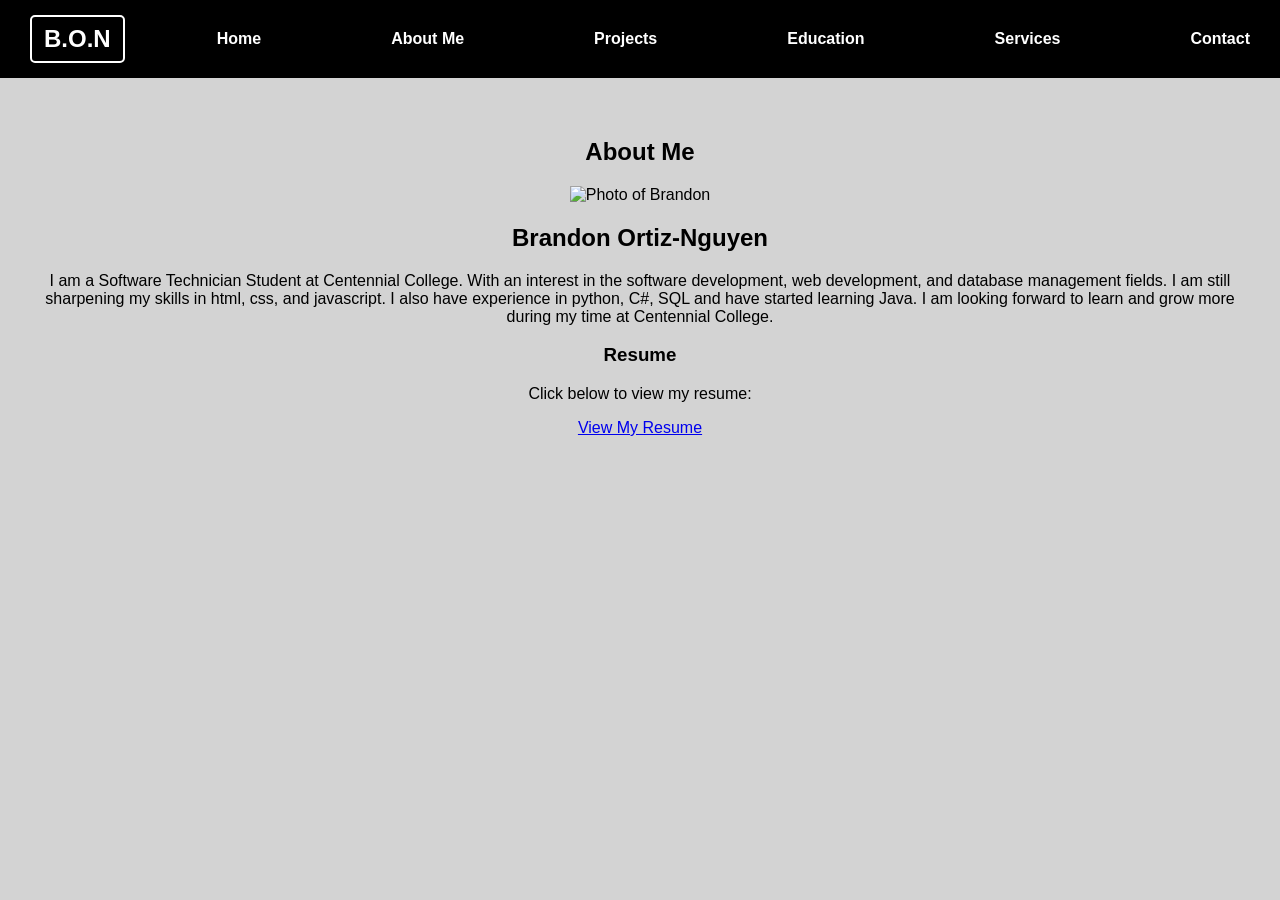
==== aboutme.html @ 83ebe78f "Created portfolio structure" ====
<!DOCTYPE html>
<html>
<head>
    <title>About Me | Brandon's Portfolio</title>
    <link rel="stylesheet" href="css/style.css">
</head>
<body>

      <nav class="navbar">
        <div class="logo">B.O.N</div>
        <ul>
            <li><a href="homepage.html">Home</a></li>
            <li><a href="aboutme.html">About Me</a></li>
            <li><a href="projectpage.html">Projects</a></li>
            <li><a href="education.html">Education</a></li>
            <li><a href="services.html">Services</a></li>
            <li><a href="contact.html">Contact</a></li>
        </ul>
    </nav>

   
    <section>
        <h1>About Me</h1>

        <img src="images/profile.jpg" alt="Photo of Brandon" width="250">

        <h2>Brandon Ortiz-Nguyen</h2>

        <p>
           I am a Software Technician Student at Centennial College. With an interest in 
           the software development, web development, and database management fields.
           I am still sharpening my skills in html, css, and javascript. I also have  experience
           in python, C#, SQL and have started learning Java. I am looking forward
           to learn and grow more during my time at Centennial College.
            
        </p>

        <h3>Resume</h3>

        <p>
            Click below to view my resume:
        </p>

        <a href="docs/BrandonOrtiz-NguyenResume.pdf" target="_blank">
            View My Resume
        </a>
    </section>

</body>
</html>
---- css/style.css ----
body {
    font-family: Arial, sans-serif;
    margin: 0;
    padding: 0;
    background-color: lightgray;
    color: black;
}

h1 {
    text-align: center;
}

nav {
    background-color: black;
    display: flex;
    justify-content: space-between;
    align-items: center;
    padding: 15px 30px;
}

.logo {
    color: white;
    font-size: 24px;
    font-weight: bold;
    border: 2px solid white;
    padding: 8px 12px;
    border-radius: 5px;
}

img {
    max-width: 100%;
    height: auto;
  
}

.image-row {
    display: flex;
    justify-content: center;  
    align-items: center;
    gap: 40px;
    flex-wrap: wrap;
    margin: 20px auto;
}

.image-row img {
    width: 400px;
    max-width: 90%;
    height: 300px;
    border-radius: 8px;
    
}

.project-img {
    display: block;
    margin: 10px auto;
    width: 550px;
    height:420px;
    object-fit: cover;
    border-radius: 8px;
}

.project-images {
    display: flex;
    justify-content: center;
    align-items: center;
    gap: 20px;
    flex-wrap: wrap;
    margin: 20px auto;
}

nav ul {
    list-style: none;
    display: flex;
    gap: 130px;
    margin: 0;
    padding: 0;
}

nav ul li a {
    color: white;
    text-decoration: none;
    font-weight: bold;
}

nav ul li a:hover {
    color: deepskyblue;
}

section {
    padding: 40px;
    text-align: center;
}


table {
    margin: 20px auto;
    border-collapse: collapse;
    width: 80%;
    background-color: white;
}

th,
td {
    border: 1px solid gray;
    padding: 12px;
}

th {
    background-color: black;
    color: white;
}

form {
    width: 50%;
    margin: auto;
    text-align: left;
}

input,
textarea {
    width: 100%;
    padding: 10px;
    margin-bottom: 15px;
    border: 1px solid gray;
}

button {
    background-color: black;
    color: white;
    padding: 10px 20px;
    border: none;
}

button:hover {
    background-color: deepskyblue;
}
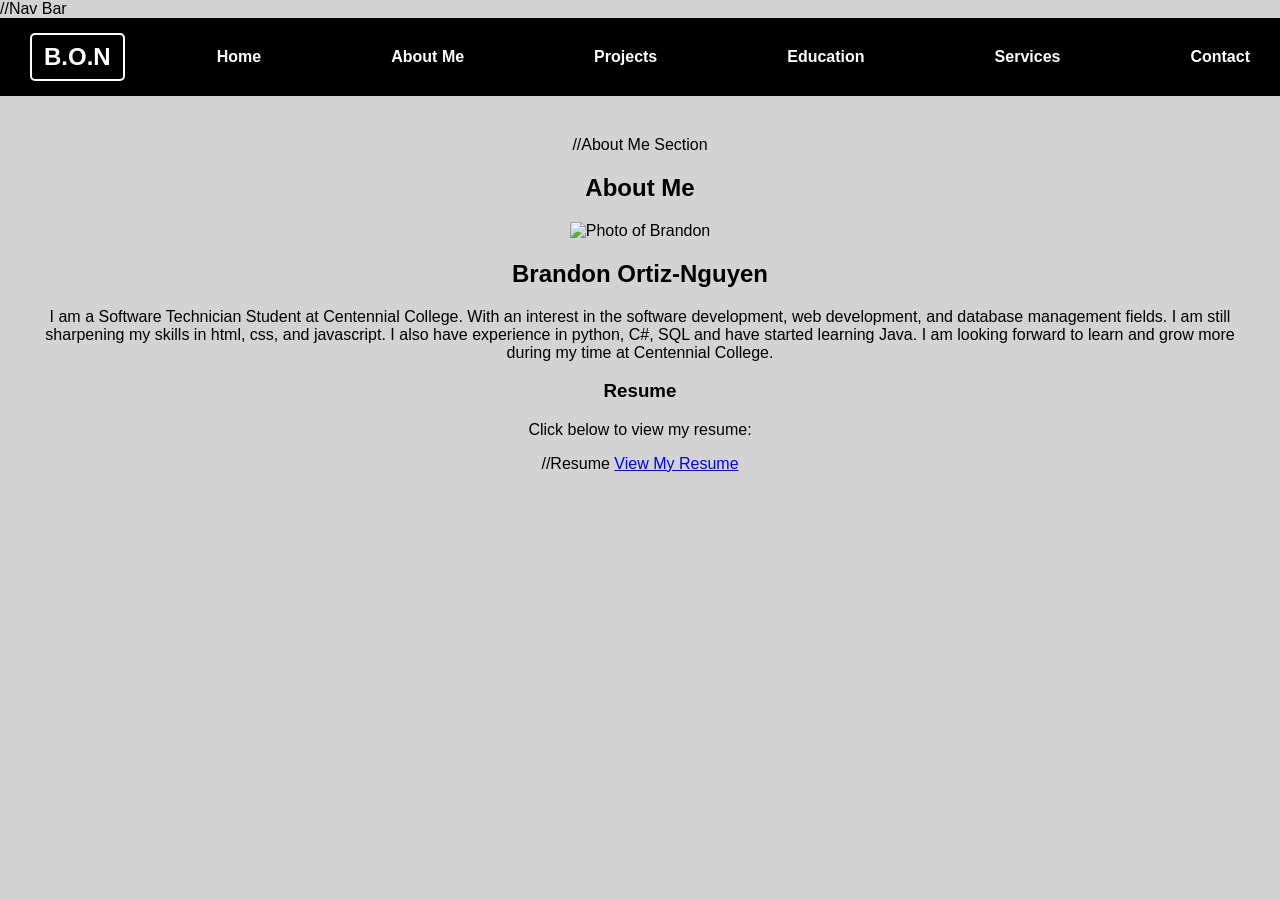
==== commit 58f80a14: "Added Profile Picture" ====
--- a/aboutme.html
+++ b/aboutme.html
@@ -5,6 +5,7 @@
     <link rel="stylesheet" href="css/style.css">
 </head>
 <body>
+    //Nav Bar
 
       <nav class="navbar">
         <div class="logo">B.O.N</div>
@@ -20,6 +21,7 @@
 
    
     <section>
+        //About Me Section
         <h1>About Me</h1>
 
         <img src="images/profile.jpg" alt="Photo of Brandon" width="250">
@@ -41,6 +43,8 @@
             Click below to view my resume:
         </p>
 
+
+        //Resume
         <a href="docs/BrandonOrtiz-NguyenResume.pdf" target="_blank">
             View My Resume
         </a>
--- a/css/style.css
+++ b/css/style.css
@@ -9,6 +9,7 @@
 h1 {
     text-align: center;
 }
+
 
 nav {
     background-color: black;
@@ -37,7 +38,7 @@
     display: flex;
     justify-content: center;  
     align-items: center;
-    gap: 40px;
+    gap: px;
     flex-wrap: wrap;
     margin: 20px auto;
 }
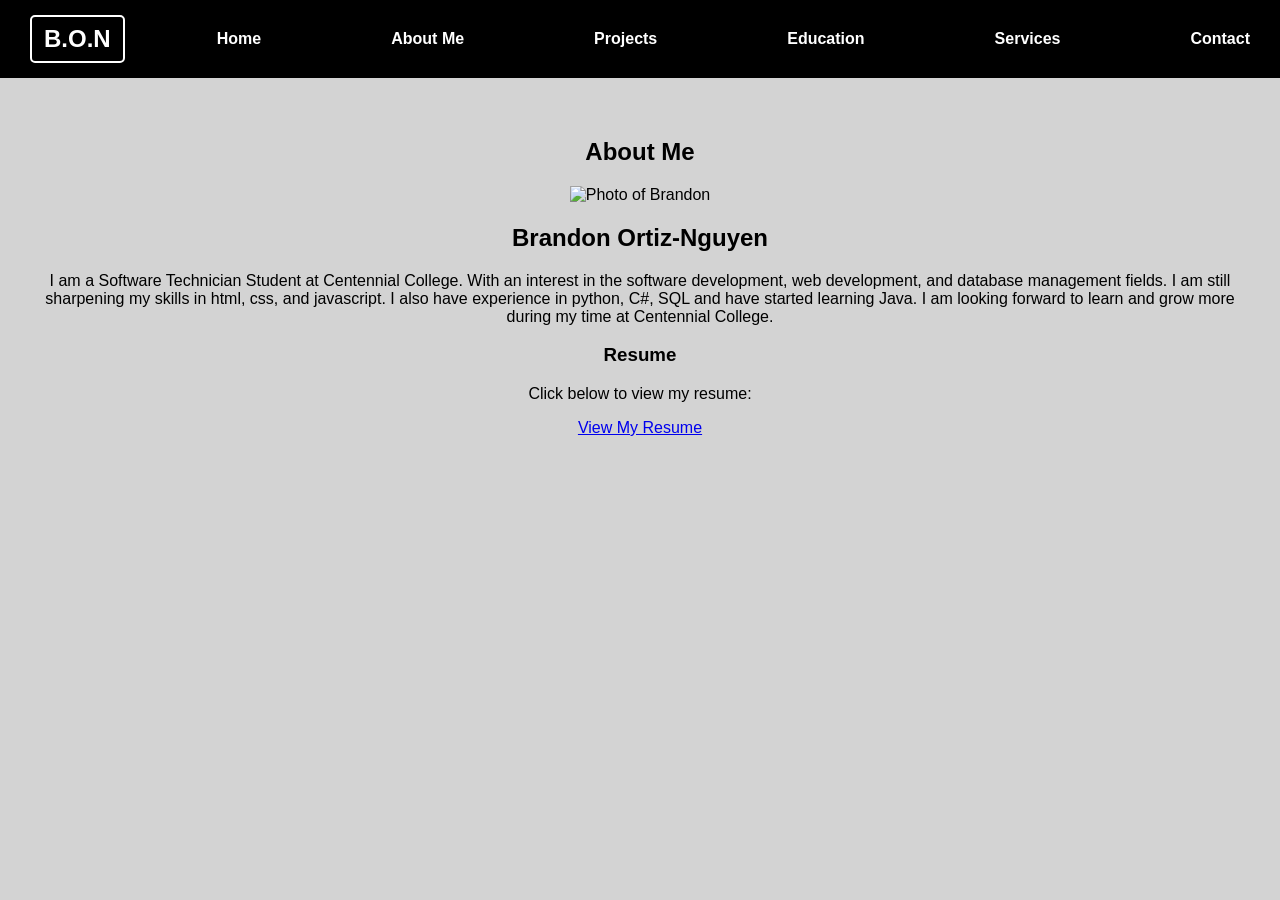
==== commit e68efc91: "Changed hompage.html to index.html" ====
--- a/aboutme.html
+++ b/aboutme.html
@@ -5,7 +5,7 @@
     <link rel="stylesheet" href="css/style.css">
 </head>
 <body>
-    //Nav Bar
+    <!--Nav Bar-->
 
       <nav class="navbar">
         <div class="logo">B.O.N</div>
@@ -21,7 +21,7 @@
 
    
     <section>
-        //About Me Section
+        <!--About Me Section-->
         <h1>About Me</h1>
 
         <img src="images/profile.jpg" alt="Photo of Brandon" width="250">
@@ -44,7 +44,7 @@
         </p>
 
 
-        //Resume
+        <!--Resume-->
         <a href="docs/BrandonOrtiz-NguyenResume.pdf" target="_blank">
             View My Resume
         </a>
